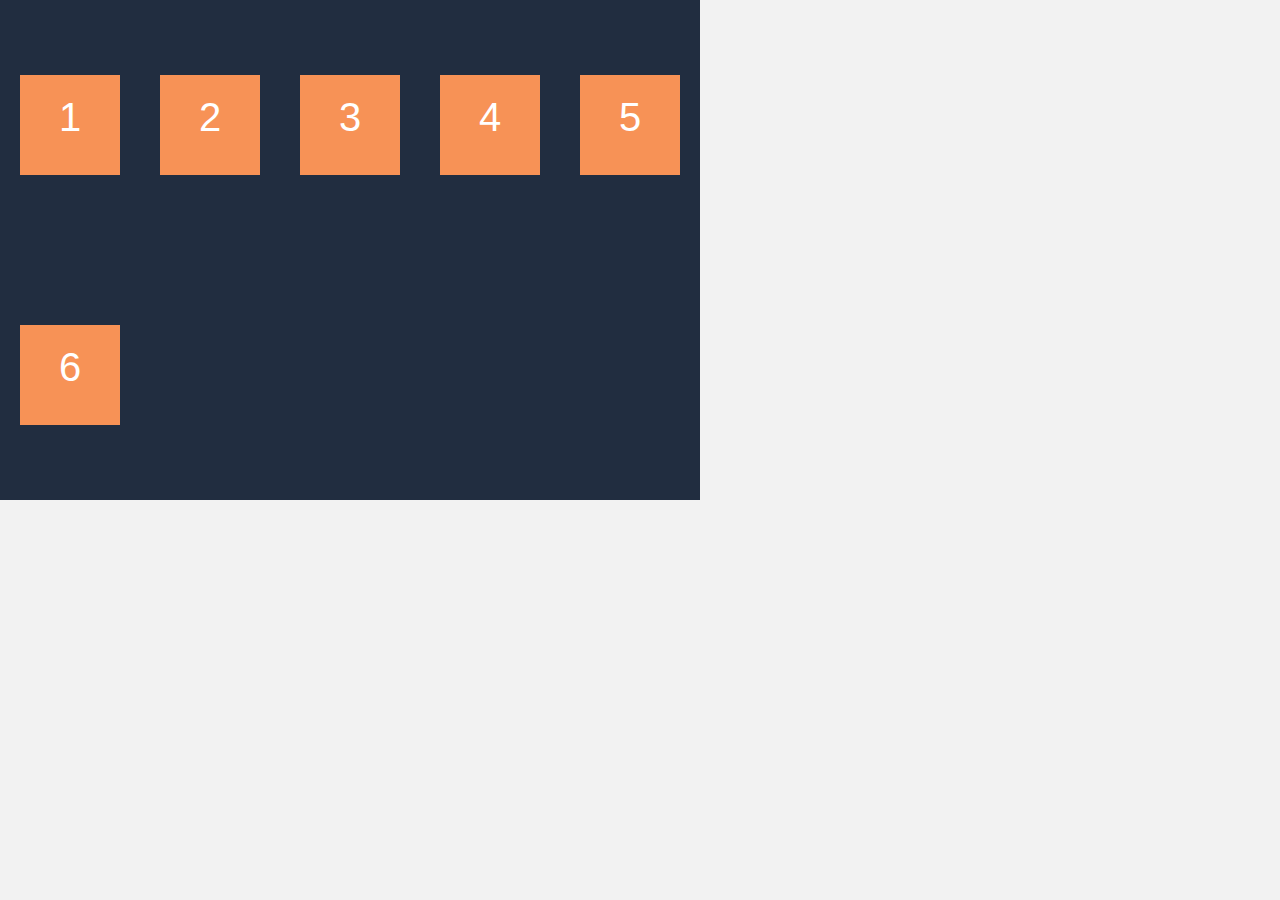
==== flexbox.html @ 4fef8b9a "Propiedades para elemento padre" ====
<!DOCTYPE html>
	<html lang="es">
	<head>
		<meta charset="UTF-8">
		<meta name="viewport" content="width=device-width, user-scalable=no, initial-scale=1.0, maximum-scale=1.0, minimum-scale=1.0">
		<title>Flexbox</title>
		<link rel="stylesheet" href="flexbox.css">
	</head>
	<body>
		<div class="contendor">
			<div class="caja">1</div>
			<div class="caja">2</div>
			<div class="caja">3</div>
			<div class="caja">4</div>
			<div class="caja">5</div>
			<div class="caja">6</div>
		</div>
	</body>
	</html>
---- flexbox.css ----
* {
	margin: 0;
	padding: 0;
	-webkit-box-sizing: border-box;
	-moz-box-sizing: border-box;
	box-sizing: border-box;
   }

body {
	background: #f2f2f2;
	font-family: Arial;
}

.contendor {
	width: 80%;
	max-width: 700px;
	height: 500px;
	background: #212d40;
	display: flex; /*Al usar flex, habilitamos flexbox*/
	flex-direction:row;
	flex-wrap:wrap; 
	
	
	
	justify-content:space-between;
	align-content: space-around;	

	/*
	align-content: flex-start;Te alinea el contenido en el
	comienzo de la caja principal.
	align-content: flex-end; Te alinea el contenido hasta
	el final de la caja principal.
	align-content: center; centra todas tus cajas en el
	centro de la caja principal
	align-content:space-between; alinean las cajas arriba
	y abajo ya que siempre al usar el between se ponen
	las cajas a los extremos.
	align-content:space-around; lo mismo que el between
	pero dejando un espaciado como si fuera un padding
	aparte del padding que ya se tiene, pero esta solo funciona, cuando hay
	mas de una linea
	*/


	/*
	align-items:flex-end; alinea los items al final de la caja verticalmente
	align-items:flex-star; alinea los items al inicio de la caja verticalmente
	align-items:center; alinea los items al centro de la caja verticalmente
	align-items:stretch; hace que las cajas crezcan hasta el tamaño de la caja principal
	pero si respeta el padding que se le da
	align-items:baseline; Te alinea todo dependiendo del
	tamaño de la fuente
	*/
	

	/*justify-content:space-around;Es como el between
	pero con un espacio al principio y al final, como
	un padding
	justify-content:space-between;Te separa las cajas
	hacia los extremos
	justify-content:center;Centra tus cajas dentro
	de la caja principal
	justify-content:flex-end;arrastra tus cajas al
	final de tu caja principal*/


	/*flex-flow:row wrap; es la combinacion de 
	flex-direction:row;
	flex-wrap:no-wrap; Las cajas dentro de la caja principal
	se adaptan al tamaño de la caja principal, osea que ellas
	cambian su tamaño para adaptarse al espacio que hay.
	
	Es una forma de escribir menos código
	*/

	/*flex-wrap:wrap-reverse;Las cajas salen del mismo tamaño
	, si no caben, las pone abajo, el reverse, hace que la numeración
	vaya al reves*
	flex-wrap: wrap;Hace que las cajas midan lo mismo, solo que si no caben,
	las empuja hacia abajo*/
	

	/*flex-direction:row; viene por defecto cuando usas display:flex;
	flex-direction:row-reverse; Los bloques se posicionan
	hacia la derecha
	flex-direction: column; Te las pone en columna de arriba a abajo
	flex-direction: column-reverse; Las cajas te las pone de arriba a abajo pero la numeración de 
	tus cajas es inversa, 4, 3,2,1*/
}

.caja {
	width: 100px;
	height: 100px;
	background: #f79256;
	text-align: center;
	margin: 20px;
	padding: 20px;
	font-size: 40px;
	color: #fff;
}
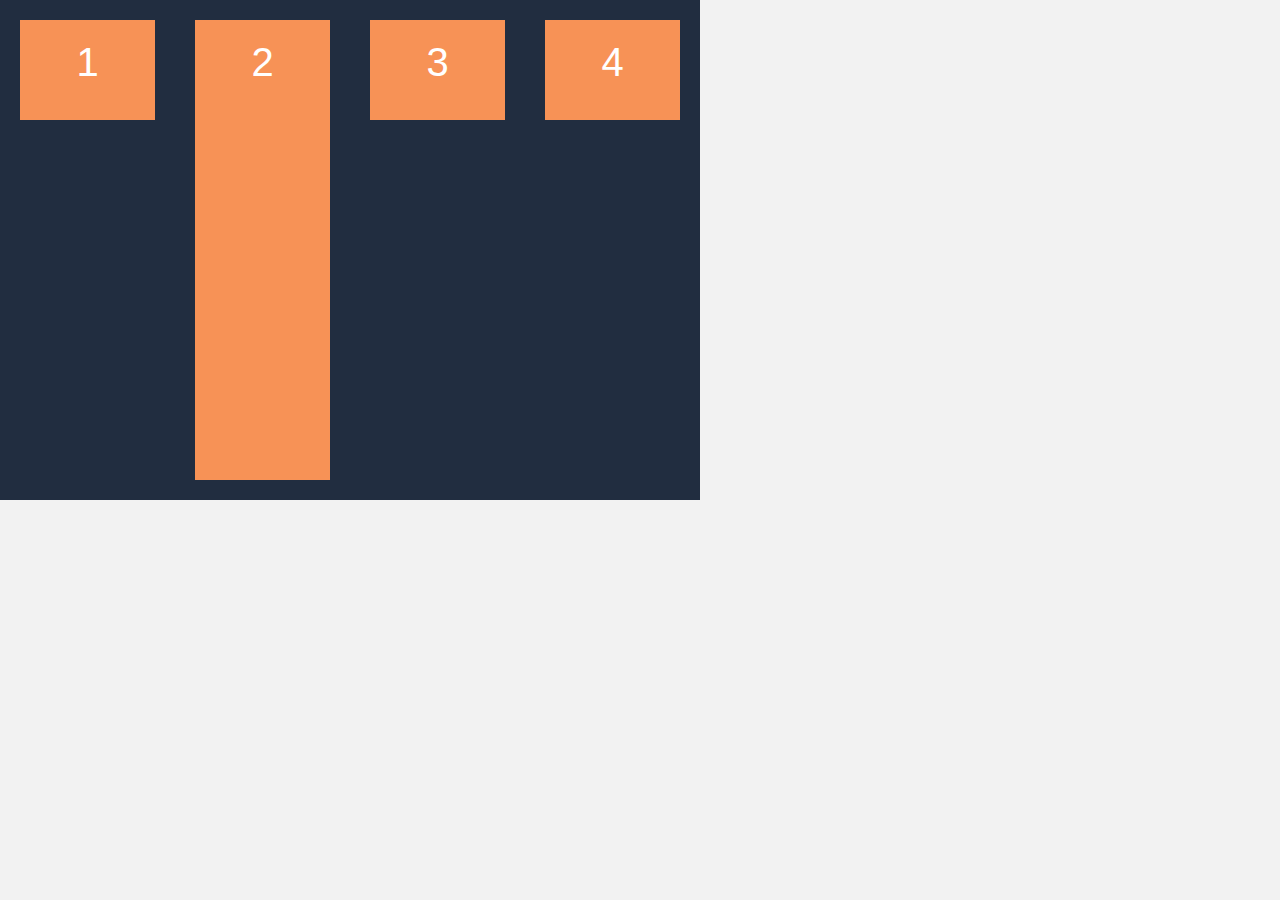
==== commit 9b4f1afb: "Elementos hijo" ====
--- a/flexbox.html
+++ b/flexbox.html
@@ -9,11 +9,9 @@
 	<body>
 		<div class="contendor">
 			<div class="caja">1</div>
-			<div class="caja">2</div>
+			<div class="caja dos">2</div>
 			<div class="caja">3</div>
 			<div class="caja">4</div>
-			<div class="caja">5</div>
-			<div class="caja">6</div>
 		</div>
 	</body>
 	</html>--- a/flexbox.css
+++ b/flexbox.css
@@ -18,14 +18,15 @@
 	background: #212d40;
 	display: flex; /*Al usar flex, habilitamos flexbox*/
 	flex-direction:row;
-	flex-wrap:wrap; 
-	
-	
-	
+	flex-wrap:wrap; 	
 	justify-content:space-between;
-	align-content: space-around;	
+	align-items: start;	
+
+
 
 	/*
+					align-content
+
 	align-content: flex-start;Te alinea el contenido en el
 	comienzo de la caja principal.
 	align-content: flex-end; Te alinea el contenido hasta
@@ -43,6 +44,9 @@
 
 
 	/*
+					align-items
+
+
 	align-items:flex-end; alinea los items al final de la caja verticalmente
 	align-items:flex-star; alinea los items al inicio de la caja verticalmente
 	align-items:center; alinea los items al centro de la caja verticalmente
@@ -53,7 +57,10 @@
 	*/
 	
 
-	/*justify-content:space-around;Es como el between
+	/*
+			justify-content
+
+	justify-content:space-around;Es como el between
 	pero con un espacio al principio y al final, como
 	un padding
 	justify-content:space-between;Te separa las cajas
@@ -73,7 +80,10 @@
 	Es una forma de escribir menos código
 	*/
 
-	/*flex-wrap:wrap-reverse;Las cajas salen del mismo tamaño
+	/*
+					flex-wrap
+
+	flex-wrap:wrap-reverse;Las cajas salen del mismo tamaño
 	, si no caben, las pone abajo, el reverse, hace que la numeración
 	vaya al reves*
 	flex-wrap: wrap;Hace que las cajas midan lo mismo, solo que si no caben,
@@ -97,4 +107,53 @@
 	padding: 20px;
 	font-size: 40px;
 	color: #fff;
-}+	flex:1 1 auto;/*resume shrink, frow y basis en una linea
+	LO NORMAL ES ASÍ, significa que tendrá proporción de 1
+	para crecer, 1 para hacerse mas pequeño y auto para un 
+	tamaño automatico
+	Todos crecen, todos se hacen mas grandes y mas chicos
+	por igual
+	PONLO ASÍ POR DEFECTO TE FUNCIONARA*/
+	
+}
+
+
+/*
+.dos {
+	order:2; Cambia el orden de tus cajas como
+	tu quieras
+}
+*/
+
+.dos {
+	align-self:stretch;
+	height: auto;
+}
+
+
+/*
+				align-self
+ Posiciona un elemento diferente
+align-self:flex-start; posiciona un elemento hasta arriba
+align-self:flex-end; posiciona un elemento hasta abajo
+align-self:center; posiciona un elemento al centro
+align-self:stretch; abarca todo el ancho de la caja padre
+
+
+ */
+
+
+
+/*
+.dos {
+	flex-shrink:0;Define cuanto se puede hacer
+	mas grande un elemento en proporcion a los demás
+	LO NORMAL ES PONERLE 0 , no puede hacerse mas chico
+	de lo que tu le digas
+	flex-grow:2;Quiere decir que la caja va a crecer
+	2px cada que la otra caja suba 1px, no significa que
+	sera del doble de tamaño 
+	flex-basis:200px;
+
+	
+} */
